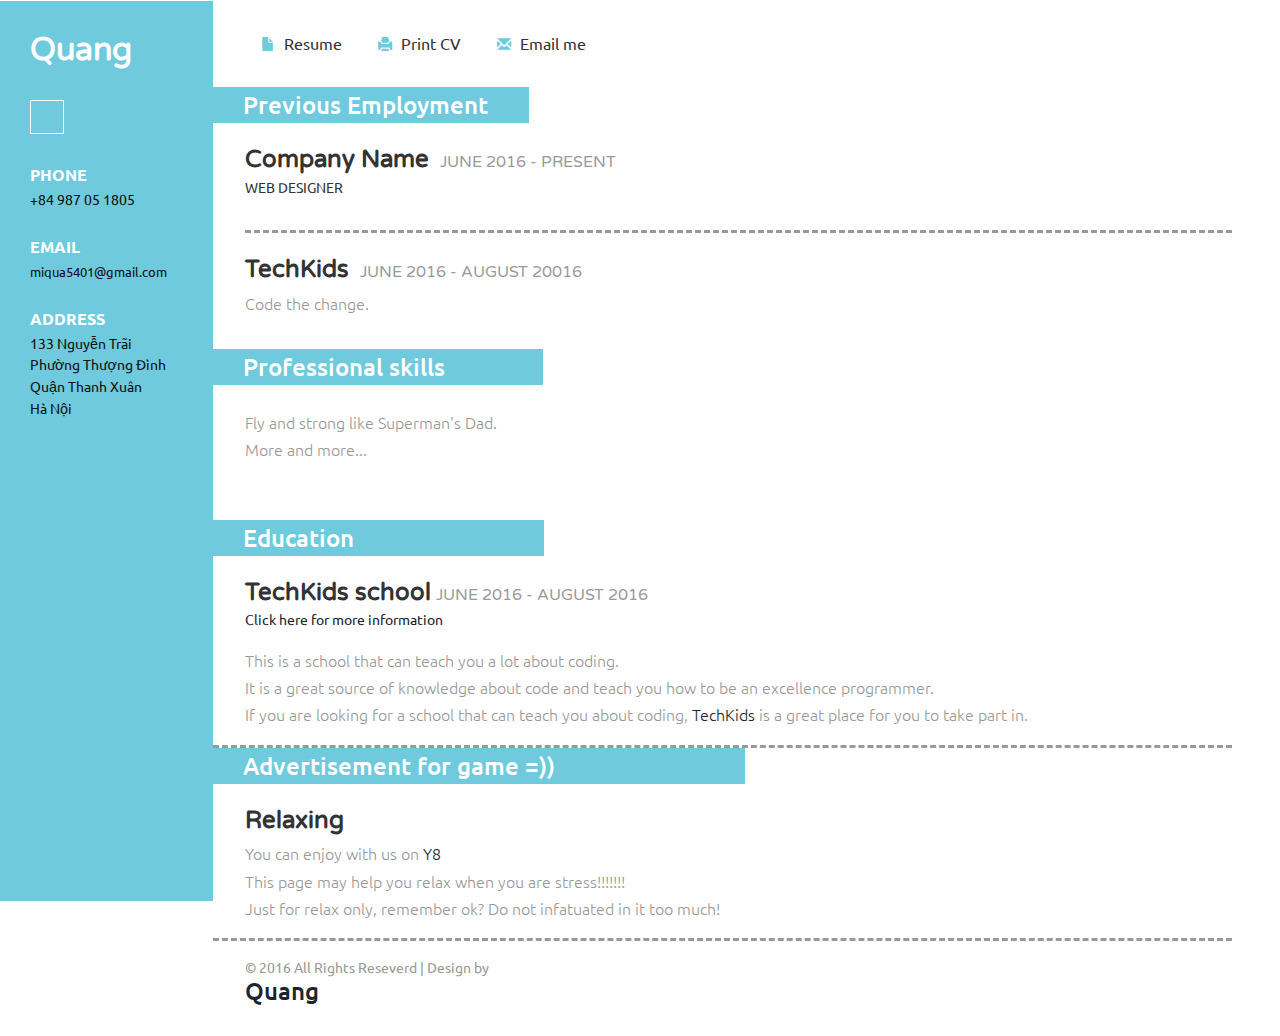
==== index.html @ fbff650d "hihi" ====
<!--A Design by W3layouts
Author: W3layout
Author URL: http://w3layouts.com
License: Creative Commons Attribution 3.0 Unported
License URL: http://creativecommons.org/licenses/by/3.0/
-->
<!DOCTYPE HTML>
<html>
<head>
<title>Quang C.V</title>
<link href="css/bootstrap.css" rel='stylesheet' type='text/css' />
<!-- jQuery (necessary JavaScript plugins) -->
<script src="js/jquery.min.js"></script>
<!-- Custom Theme files -->
 <link href="css/dashboard.css" rel="stylesheet">
<link href="css/style.css" rel='stylesheet' type='text/css' />

<!-- Custom Theme files -->
<!--//theme-style-->
<meta name="viewport" content="width=device-width, initial-scale=1">
<meta http-equiv="Content-Type" content="text/html; charset=utf-8" />
<meta name="keywords" content="Curriculum Vitae Responsive web template, Bootstrap Web Templates, Flat Web Templates, Andriod Compatible web template, 
Smartphone Compatible web template, free webdesigns for Nokia, Samsung, LG, SonyErricsson, Motorola web design" />
<script type="application/x-javascript"> addEventListener("load", function() { setTimeout(hideURLbar, 0); }, false); function hideURLbar(){ window.scrollTo(0,1); } </script>
<link href='http://fonts.googleapis.com/css?family=Ubuntu:300,400,500,700' rel='stylesheet' type='text/css'>
<link href='http://fonts.googleapis.com/css?family=Varela+Round' rel='stylesheet' type='text/css'>
<!-- start menu -->
  
</head>
<body>
<!-- header -->
<div class="col-sm-3 col-md-2 sidebar">
		 <div class="sidebar_top">
			 <h1>Quang</h1> 
			 <img src="http://67.media.tumblr.com/7088f5c2e8cba7164850a83a0538092d/tumblr_inline_nhhit5evqx1sywfoq.png" alt=""/>
		 </div>
		<div class="details">
			 <h3>PHONE</h3>
			 <p>+84 987 05 1805</p>  	 
			 <h3>EMAIL</h3>
			 <p><a href="miqua5401@gmail.com">miqua5401@gmail.com</a></p>
			 <address>
			 <h3>ADDRESS</h3>
			 <span>133 Nguyễn Trãi</span>
			 <span>Phường Thượng Đình</span>
			 <span>Quận Thanh Xuân</span>
             <span>Hà Nội</span>		 
			 </address>
			 
		</div>
		<div class="clearfix"></div>
</div>
<!---->
<link href="css/popuo-box.css" rel="stylesheet" type="text/css" media="all"/>
<script src="js/jquery.magnific-popup.js" type="text/javascript"></script>
	<!---//pop-up-box---->			
<div class="col-sm-9 col-sm-offset-3 col-md-10 col-md-offset-2 main">
	 <div class="content">
		 <div class="details_header">
			 <ul>
				 <li><a href="index.html"><span class="glyphicon glyphicon-file" aria-hidden="true"></span>Resume</a></li>
				 <li><a href="#"><span class="glyphicon glyphicon-print" aria-hidden="true"></span>Print CV</a></li>
				 <li><a href="contact.html"><span class="glyphicon glyphicon-envelope" aria-hidden="true"></span>Email me</a></li>
				 <div id="small-dialog" class="mfp-hide">
					 <img src="images/g4.jpg" alt=""/>
				 </div>
				 <script>
						$(document).ready(function() {
						$('.popup-with-zoom-anim').magnificPopup({
							type: 'inline',
							fixedContentPos: false,
							fixedBgPos: true,
							overflowY: 'auto',
							closeBtnInside: true,
							preloader: false,
							midClick: true,
							removalDelay: 300,
							mainClass: 'my-mfp-zoom-in'
						});
																						
						});
				</script>
			 </ul>
		 </div>
		 <div class="company">
			 <h3 class="clr1">Previous Employment</h3>
			 <div class="company_details">
				 <h4>Company Name <span>JUNE 2016 - PRESENT</span></h4>
				 <h6>WEB DESIGNER</h6>
				 <p class="cmpny1"></p>
			 </div>
			 <div class="company_details">
				 <h4>TechKids <span>JUNE 2016 - AUGUST 20016</span></h4>
				 <p>Code the change.</p>
			 </div>
		 </div>
		 <div class="skills">
			 <h3 class="clr2">Professional skills</h3>
			 <div class="skill_info">
			 <p>Fly and strong like Superman's Dad.</p>
			 <p>More and more...</p>
			 </div>
			 <div class="skill_list">
				 <div class="skill1">
				 </div>
				 <div class="clearfix"></div>
			 </div>
		 </div>
		 <div class="education">
			 <h3 class="clr3">Education</h3>
			 <div class="education_details  cmpny1">
				 <h4>TechKids school<span>JUNE 2016 - AUGUST 2016</span></h4>
				 <h6><a href= "http://techkids.vn/">Click here for more information</a></h6>
				 <p>This is a school that can teach you a lot about coding.</p>
				 <p> It is a great source of knowledge about code and teach you how to be an excellence programmer.</p>
				 <p> If you are looking for a school that can teach you about coding, <a href= "http://techkids.vn/">TechKids</a> is a great place for you to take part in.</p>
			 </div>
		 </div>
		 <div class="suggestion">
			 <h3 class="clr4">Advertisement for game =))</h3>
			 <div class="advertisement_details cmpny1">
			 	<h4>Relaxing</h4>
				<p>You can enjoy with us on <a href ="http://vi.y8.com/">Y8</a></p>
			 	<p>This page may help you relax when you are stress!!!!!!!</p>
			 	<p>Just for relax only, remember ok? Do not infatuated in it too much!</p>
			</div>
		 </div>
		 <div class="copywrite">
			 <p>© 2016  All Rights Reseverd | Design by <a href="https://www.facebook.com/bob.hoppy.927" target="_blank"><h3>Quang</h3></a> </p>
		 </div>
	 </div>
</div>
<!---->
</body>
</html>
---- css/dashboard.css ----
/*
 * Base structure
 */

/* Move down content because we have a fixed navbar that is 50px tall */
body {
  padding-top: 50px;
}


/*
 * Global add-ons
 */

.sub-header {
  padding-bottom: 10px;
  border-bottom: 1px solid #eee;
}

/*
 * Top navigation
 * Hide default border to remove 1px line.
 */
.navbar-fixed-top {
  border: 0;
}

/*
 * Sidebar
 */

/* Hide for mobile, show later */
.sidebar {
  display:block;
}
@media (min-width: 768px) {
  .sidebar {
    position: fixed;
    top: 51px;
    bottom: 0;
    left: 0;
    z-index: 1000;
    display: block;
    padding: 20px;
    overflow-x: hidden;
    overflow-y: auto; /* Scrollable contents if viewport is shorter than content. */
    background-color: #f5f5f5;
  }
}

/* Sidebar navigation */
.nav-sidebar {
  margin-right: -21px; /* 20px padding + 1px border */
  margin-bottom: 20px;
  margin-left: -20px;
}
.nav-sidebar > li > a {
  padding-right: 20px;
  padding-left: 20px;
}
.nav-sidebar > .active > a,
.nav-sidebar > .active > a:hover,
.nav-sidebar > .active > a:focus {
  color: #fff;
  background-color: #428bca;
}


/*
 * Main content
 */

.main {
  padding: 20px;
}
@media (min-width: 768px) {
  .main {
    padding-right: 40px;
    padding-left: 40px;
  }
}
.main .page-header {
  margin-top: 0;
}


/*
 * Placeholder dashboard ideas
 */

.placeholders {
  margin-bottom: 30px;
  text-align: center;
}
.placeholders h4 {
  margin-bottom: 0;
}
.placeholder {
  margin-bottom: 20px;
}
.placeholder img {
  display: inline-block;
  border-radius: 50%;
}
---- css/style.css ----
/*
Author: W3layout
Author URL: http://w3layouts.com
License: Creative Commons Attribution 3.0 Unported
License URL: http://creativecommons.org/licenses/by/3.0/
*/
h4, h5, h6,
h1, h2, h3 {margin: 0;}
ul, ol {margin: 0; padding:0;}
p {margin: 0;}
html, body{
	font-family: 'Ubuntu', sans-serif;
	font-size: 100%;
	background: #ffffff;
}
body a{
	transition:0.5s all;
	-webkit-transition:0.5s all;
	-moz-transition:0.5s all;
	-o-transition:0.5s all;
	-ms-transition:0.5s all;
}	
body {
  padding-top:0px;
}
a:focus {
  outline: thin dotted;
  outline: 0px auto -webkit-focus-ring-color;
  outline-offset: 0px;
  text-decoration:none;
}
/*-- header_top --*/
.sidebar{
  background:#6ecadc;
  top: 0px;
  padding:2em 30px;
}
.sidebar h1{
	font-size:2.5em;
	font-weight:700;
	margin-bottom:1em;
	COLOR:#fff;
	font-family: 'Varela Round', sans-serif;
	
}
.sidebar img{
	border:1px solid #fff;
	padding:1em;
	width:100%;
}
.details{
	margin-top:2em;
}
.details h3{
	font-weight:600;
	font-size:1em;
	color:#fff;
}  

.details p{
	color:#101010;
	font-size:0.9em;
	margin:5px 0 2em 0;
}
.details p a{
	color:#101010;
	font-size:0.9em;
}
address h3{
	margin-bottom:5px;
}
address span{
	display:block;
	color:#101010;
	font-size:0.9em;
	line-height:1.5em;
}
/*----*/
.main{  
  padding:2em 0;
}
.content{
	margin-right:3em;
}
.glyphicon {
  top:1px;
}
.glyphicon-file:before,.glyphicon-print:before,.glyphicon-envelope:before,.glyphicon-picture:before{
    margin-right: 9px;
  font-size: 14px;
  color: #6ecadc;
}
.details_header{
	padding: 0em 1em 0 2em;
}
.details_header ul li{
	display:inline-block;
}
.details_header ul li a{
	padding:0 1em;
	color:#333;
}
.details_header ul li a:hover{
	color:#6ecadc;
}
.company {
	margin:2em 0;
}
.company h3{
  color: #FFF;
  padding: 5px 41px 5px 30px;
  display: inline-block;
}
.skills h3{
  color: #FFF;
  padding: 5px 98px 5px 30px;
  display: inline-block;
}
.company_details,.education_details,.advertisement_details{
	padding:1.5em 0 0em 2em;
}
.company_details h4,.education_details h4,.advertisement_details h4{
	color:#333;
	font-weight:bold;
	font-size:1.5em;
	margin-bottom:6px;
	font-family: 'Varela Round', sans-serif;
}
.company_details h4 span,.education_details h4 span,.advertisement_details h4 span{
	font-size: 0.65em;
  margin-left: 5px;
  color: #999;
  font-weight:400;
}
.company_details h6,.education_details h6,.advertisement_details h6{
	font-weight:400;
	margin-bottom:1.3em;
	font-size:0.9em;
}
.company_details p,.skill_info p,.education_details p,.advertisement_details p{
	color:#999;
	font-weight:300;
	line-height:1.7em;
}
.cmpny1{
	border-bottom:3px dashed #999;
	padding-bottom:1em;
}
.skills{
	margin:2em 0;
}
.skill_info {
	padding:1.5em 0 0 2em;
}
.skill_list{
	padding:1.5em 0 0 2em;
}
.skill1,.skill2{
	 float:left;
	 width:30%;
}
.skill1 h4,.skill2 h4{
	color:#333;
	font-weight:600;
	margin-bottom:1em;
	display:inline-block;
}
.skill1 ul,.skill2 ul{
	padding-left:4em;
}
.skill1 ul li,.skill2 ul li{
	color:#333;
}
.education  h3{
  background: #999;
  color: #FFF;
  padding: 5px 190px 5px 30px;
  display: inline-block;
}
.suggestion h3{
  background: #999;
  color: #FFF;
  padding: 5px 190px 5px 30px;
  display: inline-block;
}
h3.clr1{
	background:#6ecadc;
}
h3.clr2{
	background:#6ecadc;
}
h3.clr3{
	background:#6ecadc;
}
h3.clr4{
  background:#6ecadc;
}
.copywrite{
	padding-left:2em;
	margin-top:1em;
}
.copywrite p{
	color:#999;
	font-size:0.9em;
}
.copywrite p a{
	color:#999;
}
.copywrite p a:hover{
	color:red;
  display:inline-block;
}
.contact-grid form{
	padding:2em 0 0 2em;
}
.contact-grid input[type="text"], .contact-grid textarea {
  width: 80%;
  padding: 0.7em;
  margin: 0.5em 0;
  background: none;
  outline: none;
  border: 1px solid #A09F9F;
  font-size: 1em;
  color: #A09F9F;
  -webkit-appearance: none;
}
.send input[type="submit"] {
  width: 14%;
  font-size: 1.1em;
  background:#e9a820;
  padding: 0.4em 0.8em;
  text-align: center;
  color: #fff;
  border: none;
  outline: none;
  -webkit-appearance: none;
}
.send input[type="submit"]:hover {
  background: #6ecadc;
}
.contact-grid textarea {
  resize: none;
}
.map{
	padding:2em 0 0 2em;
}
.map iframe {
  width: 100%;
  height: 350px;
  border: none;
}
/*--responsive--*/
@media (max-width: 1366px){
.sidebar h1 {
  font-size: 2em;
}
}
@media (max-width: 1024px){
.sidebar {
  padding: 2em 17px;
  width:20%;
}
.sidebar h1 {
  font-size: 1.6em;
}
.main {
  margin-left: 19.666667%;
  width: 80%;
}
}
@media (max-width: 768px){
.sidebar {
  width: 22%;
}
.main {
  margin-left: 21.666667%;
  width: 78%;
}
.sidebar h1 {
  font-size: 1.4em;
}
.sidebar img {
  padding: 0.5em;
  width: 89%;
}
.details_header {
  padding: 0em 1em 0 1em;
}
.details_header ul li a {
  padding: 0 1em;
  font-size: 0.9em;
}
.company h3,.skills h3,.education h3{
  font-size: 1.2em;
}
.company_details h4, .education_details h4 {
  font-size: 1.1em;
}
.company_details h6, .education_details h6 {
  font-size: 0.8em;
}
.company_details p, .skill_info p, .education_details p {
  font-size: 0.8em;
}
.cmpny1 {
  padding-bottom: 1.5em;
}
.skill1, .skill2 {
  float: left;
  width: 50%;
}
.skill1 ul li,.skill2 ul li{
	font-size:0.85em;
}
.skill1 h4, .skill2 h4 {
  font-size: 1em;
}
.skill_list {
  padding: 0.7em 0 0 2em;
}
.details p {
  font-size: 0.75em;
}
address span {
  font-size: 0.8em;
}
.contact-grid input[type="text"], .contact-grid textarea {
  width: 100%;
  font-size: 0.8em;
}
.send input[type="submit"] {
  width: 20%;
  font-size:0.85em;
}
}
@media (max-width: 736px){
.sidebar {
  width: 100%;
}
.main {
  margin-left: 0;
  width: 100%;
}
.sidebar_top{
	width:30%;
	float:left;
	margin-right:5%;
}
.details{
	width:30%;
	float:right;
}
}
@media (max-width: 640px){
.sidebar {
  width: 100%;
}
.main {
  margin-left: 0;
  width: 100%;
}
.sidebar_top{
	width:30%;
	float:left;
	margin-right:5%;
}
.details{
	width:30%;
	float:right;
}
.sidebar img{
	width:100%;
}
.details p {
  font-size: 0.9em;
  margin: 5px 0 1em 0;
}
.details h3 {
  font-size: 0.9em;
}
}
@media (max-width: 600px){
address {
  margin-bottom:0px;
}
.sidebar_top {
  width: 32%;
}
.sidebar img {
  width: 85%;
}
}
@media (max-width: 568px){
.details_header ul li a {
  padding: 0 0.5em;
  font-size: 0.9em;
}
}
@media (max-width: 480px){
.content {
  margin-right: 2em;
}
.glyphicon-save:before, .glyphicon-print:before, .glyphicon-envelope:before, .glyphicon-picture:before {
  margin-right: 6px;
  font-size: 12px;
}
.details_header ul li a {
  padding: 0 0.5em;
  font-size: 0.85em;
}
.details {
  width: 36%;
}
.sidebar h1 {
  font-size: 1.3em;
}
.sidebar_top {
  width: 38%;
}
address {
  margin-bottom: 0px;
}
.copywrite{
	padding-left:1em;
}
.map iframe {
  height: 246px;
}
}
@media (max-width: 414px){
.sidebar_top {
  width: 45%;
}
.sidebar img {
  width: 91%;
}
.details {
  width: 42%;
}
.details_header {
  padding: 0em 0em 0 1em;
}
.details_header ul li a {
  padding: 0 0.3em;
  font-size: 0.75em;
}
.skill1 ul, .skill2 ul {
  padding-left: 3em;
}
}
@media (max-width: 384px){
.sidebar h1 {
  font-size: 1.2em;
}
.details {
  width: 45%;
}
.details_header ul {
  text-align: center;
}
.details_header ul li a {
  padding: 0 1em;
  font-size: 0.75em;
}
.main {
  padding: 1em 0 2em 0;
}
.company_details, .education_details,.skill_info  {
  padding: 1em 0 0em 1em;
}
.company h3 {
  padding: 5px 41px 5px 16px;
}
.company_details h4, .education_details h4 {
  font-size: 0.9em;
}
.company_details h6, .education_details h6 {
  font-size: 0.6em;
}
.company {
  margin: 1em 0;
}
.skills {
  margin: 1em 0;
}
.company h3, .skills h3, .education h3 {
  font-size: 1em;
}
.skills h3 {
  padding: 5px 98px 5px 16px;
}
.skill1 ul, .skill2 ul {
  padding-left: 2em;
}
.skill1 ul li, .skill2 ul li {
  font-size: 0.75em;
}
.skill_list {
  padding: 0.5em 0 0 1.5em;
}
.education h3 {
  padding: 5px 190px 5px 16px;
}
.copywrite p{
	font-size:0.7em;
}
}
@media (max-width: 375px){
.sidebar h1 {
  font-size: 1em;
}
.sidebar img {
  width: 70%;
}
.details h3 {
  font-size: 0.8em;
}
.details p {
  font-size: 0.75em;
  margin: 5px 0 0.5em 0;
}
address span {
  font-size: 0.7em;
}
.sidebar {
  padding: 1.5em 17px 1em 17px;
}
.details_header {
  padding: 0em 0em 0 1em;
  text-align: center;
}
.details_header ul li a {
  line-height: 2em;
}
}
@media (max-width: 320px){
.sidebar_top {
  width: 50%;
}
.sidebar img {
  width: 80%;
}
.details h3 {
  font-size: 0.7em;
}
.content {
  margin-right: 1em;
}
.details_header ul li a {
  padding: 0 0.5em;
  font-size: 0.75em;
}
.skill1 h4, .skill2 h4 {
  font-size: 0.85em;
}
.skill1 ul, .skill2 ul {
  padding-left: 1.5em;
}
}
---- css/popuo-box.css ----
/* Styles for dialog window */
#small-dialog,#small-dialog1{
	padding:20px;
	text-align: left;
	max-width: 650px;
	margin: 40px auto;
	position: relative;
	text-align:center;
}
#small-dialog-it,#small-dialog-in,#small-dialog-fr,#small-dialog-sh,#small-dialog-sf,#small-dialog-su,#small-dialog-me,#small-dialog-ch,#small-dialog-pi,#small-dialog-am {
	background: white;
	padding:20px;
	text-align: left;
	max-width: 450px;
	margin: 40px auto;
	position: relative;
	text-align:center;
}
a.play-icon.popup-with-zoom-anim img:hover {
	opacity: 0.5;
	transition:0.5s all;
	-webkit-transition:0.5s all;
	-o-transition:0.5s all;
	-moz-transition:0.5s all;
	-ms-transition:0.5s all;
}
.portfolio-items{
	text-align:center;
	margin:0 auto;
}
.portfolio-items img{
	width:100%;
}
.portfolio-items h4{
	margin:1em 0;
	font-size:25px;
	color:#a63d56;
}
.portfolio-items p{
	text-align:justify;
}
/**

/**
 * Fade-zoom animation for first dialog
 */

/* start state */
.my-mfp-zoom-in #small-dialog {
opacity: 0;
-webkit-transition: all 0.2s ease-in-out;
-moz-transition: all 0.2s ease-in-out;
-o-transition: all 0.2s ease-in-out;
transition: all 0.2s ease-in-out;
-webkit-transform: scale(0.8);
-moz-transform: scale(0.8);
-ms-transform: scale(0.8);
-o-transform: scale(0.8);
transform: scale(0.8);
}
/* animate in */
.my-mfp-zoom-in.mfp-ready #small-dialog {
opacity: 1;
-webkit-transform: scale(1);
-moz-transform: scale(1);
-ms-transform: scale(1);
-o-transform: scale(1);
transform: scale(1);
}
/* animate out */
.my-mfp-zoom-in.mfp-removing #small-dialog {
-webkit-transform: scale(0.8);
-moz-transform: scale(0.8);
-ms-transform: scale(0.8);
-o-transform: scale(0.8);
transform: scale(0.8);
opacity: 0;
}
/* Dark overlay, start state */
.my-mfp-zoom-in.mfp-bg {

-webkit-transition: opacity 0.3s ease-out;
-moz-transition: opacity 0.3s ease-out;
-o-transition: opacity 0.3s ease-out;
transition: opacity 0.3s ease-out;
}
/* animate out */
.my-mfp-zoom-in.mfp-removing.mfp-bg {
opacity: 0;
}
/**
/* Magnific Popup CSS */
.mfp-bg {
  top: 0;
  left: 0;
  width: 100%;
  height: 100%;
  z-index: 1042;
  overflow: hidden;
  position: fixed;
  background:#fff;
 }

.mfp-wrap {
  top: 0;
  left: 0;
  width: 100%;
  height: 100%;
  z-index: 1043;
  position: fixed;
  outline: none !important;
  -webkit-backface-visibility: hidden; }

.mfp-container {
  text-align: center;
  position: absolute;
  width: 100%;
  height: 100%;
  left: 0;
  top: 0;
  padding: 0 8px;
  -webkit-box-sizing: border-box;
  -moz-box-sizing: border-box;
  box-sizing: border-box; }

.mfp-container:before {
  content: '';
  display: inline-block;
  height: 100%;
  vertical-align: middle; }

.mfp-align-top .mfp-container:before {
  display: none; }

.mfp-content {
  position: relative;
  display: inline-block;
  vertical-align: middle;
  margin: 0 auto;
  text-align: left;
  z-index: 1045; }

.mfp-inline-holder .mfp-content,
.mfp-ajax-holder .mfp-content {
  width: 100%;
  cursor: auto; }

.mfp-ajax-cur {
  cursor: progress; }

.mfp-zoom-out-cur,
.mfp-zoom-out-cur .mfp-image-holder .mfp-close {
  cursor: -moz-zoom-out;
  cursor: -webkit-zoom-out;
  cursor: zoom-out; }
.mfp-zoom {
  cursor: pointer;
  cursor: -webkit-zoom-in;
  cursor: -moz-zoom-in;
  cursor: zoom-in; }

.mfp-auto-cursor .mfp-content {
  cursor: auto; }

.mfp-close,
.mfp-arrow,
.mfp-preloader,
.mfp-counter {
  -webkit-user-select: none;
  -moz-user-select: none;
  user-select: none; }

.mfp-loading.mfp-figure {
  display: none; }

.mfp-hide {
  display: none !important; }
.mfp-content iframe{
	width:100%;
	min-height:500px;
}
.mfp-preloader {
  color: #cccccc;
  position: absolute;
  top: 50%;
  width: auto;
  text-align: center;
  margin-top: -0.8em;
  left: 8px;
  right: 8px;
  z-index: 1044; }

.mfp-preloader a {
  color: #cccccc; }

.mfp-preloader a:hover {
  color: white; }

.mfp-s-ready .mfp-preloader {
  display: none; }

.mfp-s-error .mfp-content {
  display: none; }

button.mfp-close,
button.mfp-arrow {
  overflow: visible;
  cursor: pointer;
  border: 0;
   background:#FFF;
  -webkit-appearance: none;
  display: block;
  padding: 0;
  z-index: 1046; }
button::-moz-focus-inner {
  padding: 0;
  border: 0; }

.mfp-close {
  width: 44px;
  height: 44px;
  line-height: 44px;
  position: absolute;
 right: 0px;
	top: -43px;
  text-decoration: none;
  text-align: center;
  padding: 0 0 18px 10px;
  color: white;
  font-style: normal;
  font-size: 28px;
  outline:none;
  font-family: 'Open Sans', sans-serif;		
 }
  .mfp-close:hover, .mfp-close:focus {
    opacity: 1; }

.mfp-close-btn-in .mfp-close {
  color: #333333; }

.mfp-image-holder .mfp-close,
.mfp-iframe-holder .mfp-close {
  color: white;
  right: -6px;
  text-align: right;
  padding-right: 6px;
  width: 100%; 
}
/*----*/
.login{
	border-bottom:2px solid #1c1c1c;
}
.login input[type="text"] {
	outline: none;
	padding:6px ;
	background: none;
	width: 93%;
	border: none;
	font-size:1.8em;
	color:#1c1c1c;	
}
.login input[type="submit"] {	
	width: 35px;
	height: 35px;
	background: url(../images/img-sprite.png) -622px -22px no-repeat ;
	padding: 0px 1px;
	border: none;
	cursor: pointer;
	outline: none;
	vertical-align: middle;
}
.search-top p{
	color:#818181;
	font-size:1.2em;
	line-height:1.5em;
	width:33%;
	text-align:center;
	padding: 1em 0;
}
@media all and (max-width:480px){
.login input[type="text"] {
	width: 88%;
	font-size: 1.4em;
}
.search-top p {
	width: 60%;
}
}
@media all and (max-width:320px){
.login input[type="text"] {
	width: 80%;
	font-size: 1.2em;
}
#small-dialog{
	padding:15px;
}
.search-top p {
	width: 70%;
	font-size:1em;
}
}
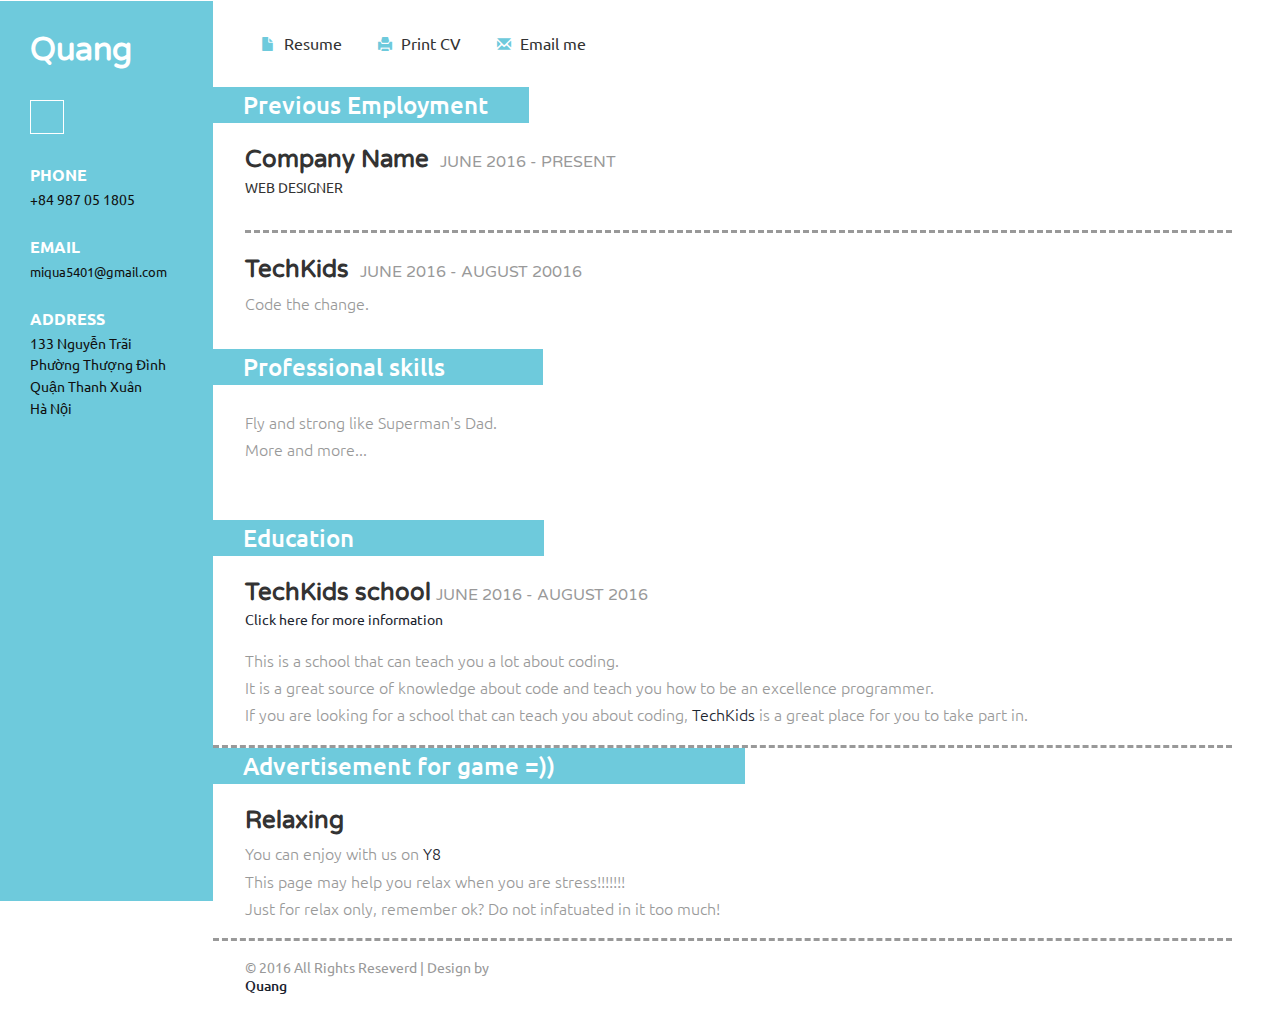
==== commit 111ce2a6: "hihihaha" ====
--- a/index.html
+++ b/index.html
@@ -126,7 +126,7 @@
 			</div>
 		 </div>
 		 <div class="copywrite">
-			 <p>© 2016  All Rights Reseverd | Design by <a href="https://www.facebook.com/bob.hoppy.927" target="_blank"><h3>Quang</h3></a> </p>
+			 <p>© 2016  All Rights Reseverd | Design by <a href="https://www.facebook.com/bob.hoppy.927" target="_blank"><h5>Quang</h5></a> </p>
 		 </div>
 	 </div>
 </div>
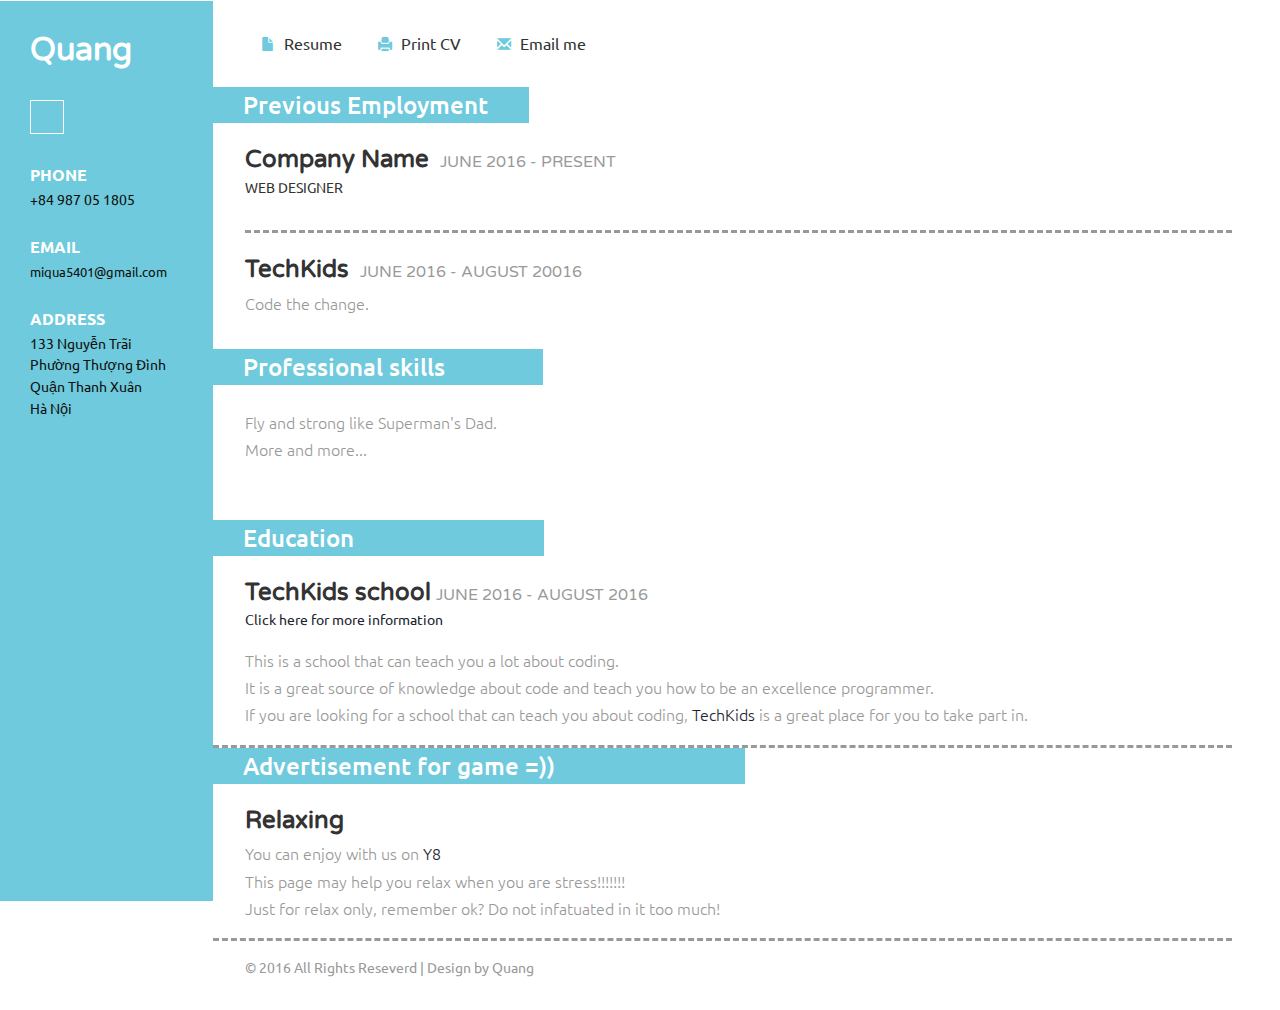
==== commit 3c41e3ff: "hahahihi" ====
--- a/index.html
+++ b/index.html
@@ -126,7 +126,7 @@
 			</div>
 		 </div>
 		 <div class="copywrite">
-			 <p>© 2016  All Rights Reseverd | Design by <a href="https://www.facebook.com/bob.hoppy.927" target="_blank"><h5>Quang</h5></a> </p>
+			 <p>© 2016  All Rights Reseverd | Design by <a href="https://www.facebook.com/bob.hoppy.927" target="_blank">Quang</a> </p>
 		 </div>
 	 </div>
 </div>
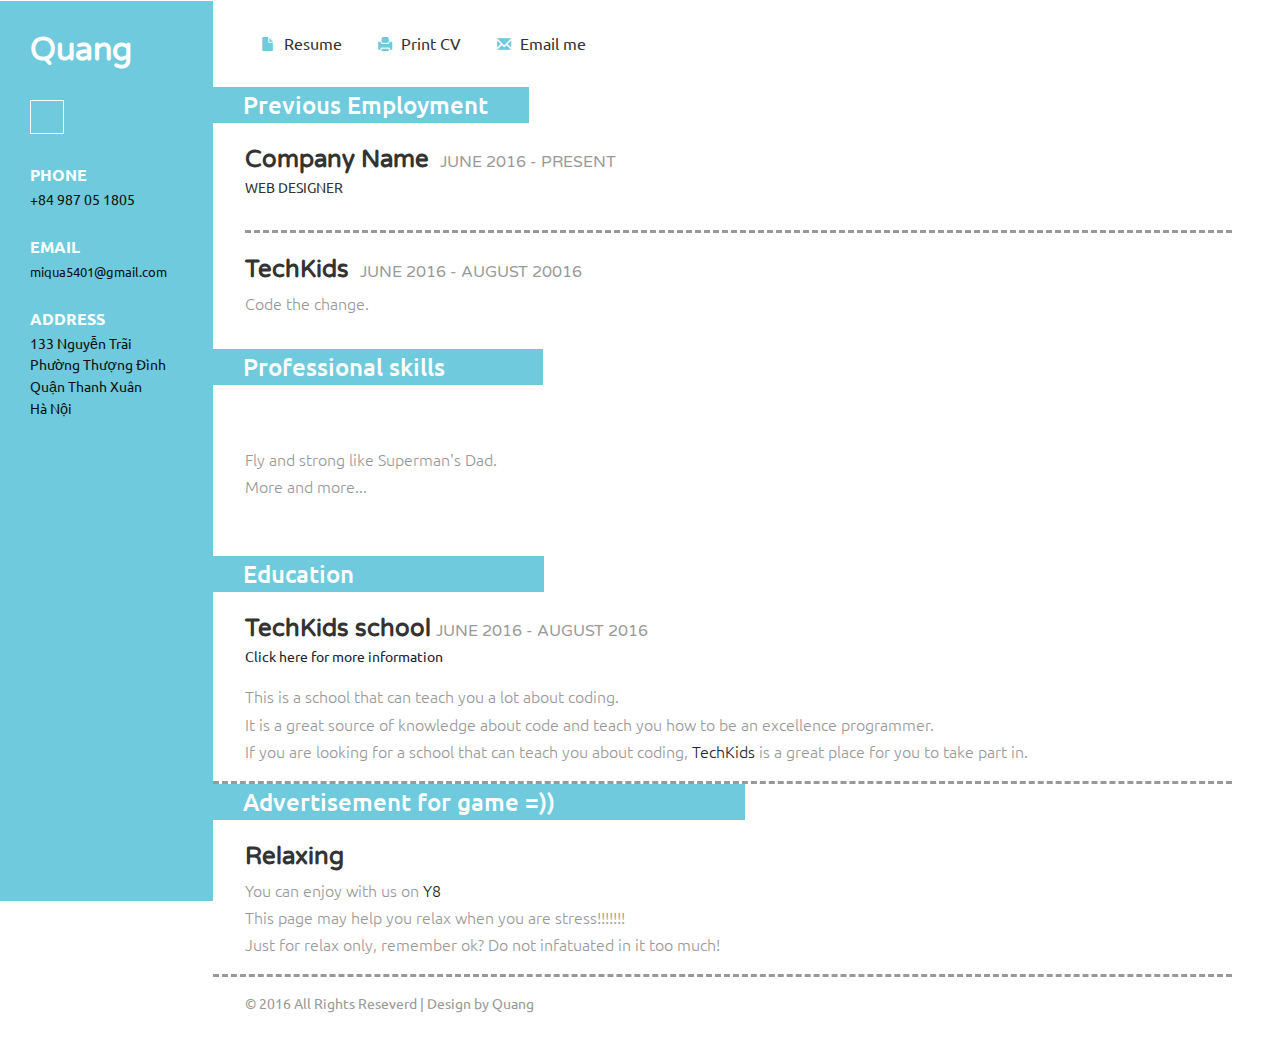
==== commit 36ed8bf8: "hihihoho" ====
--- a/index.html
+++ b/index.html
@@ -97,8 +97,9 @@
 		 <div class="skills">
 			 <h3 class="clr2">Professional skills</h3>
 			 <div class="skill_info">
-			 <p>Fly and strong like Superman's Dad.</p>
-			 <p>More and more...</p>
+			 	<h3>My own skills</h3>
+				 <p>Fly and strong like Superman's Dad.</p>
+			 	<p>More and more...</p>
 			 </div>
 			 <div class="skill_list">
 				 <div class="skill1">
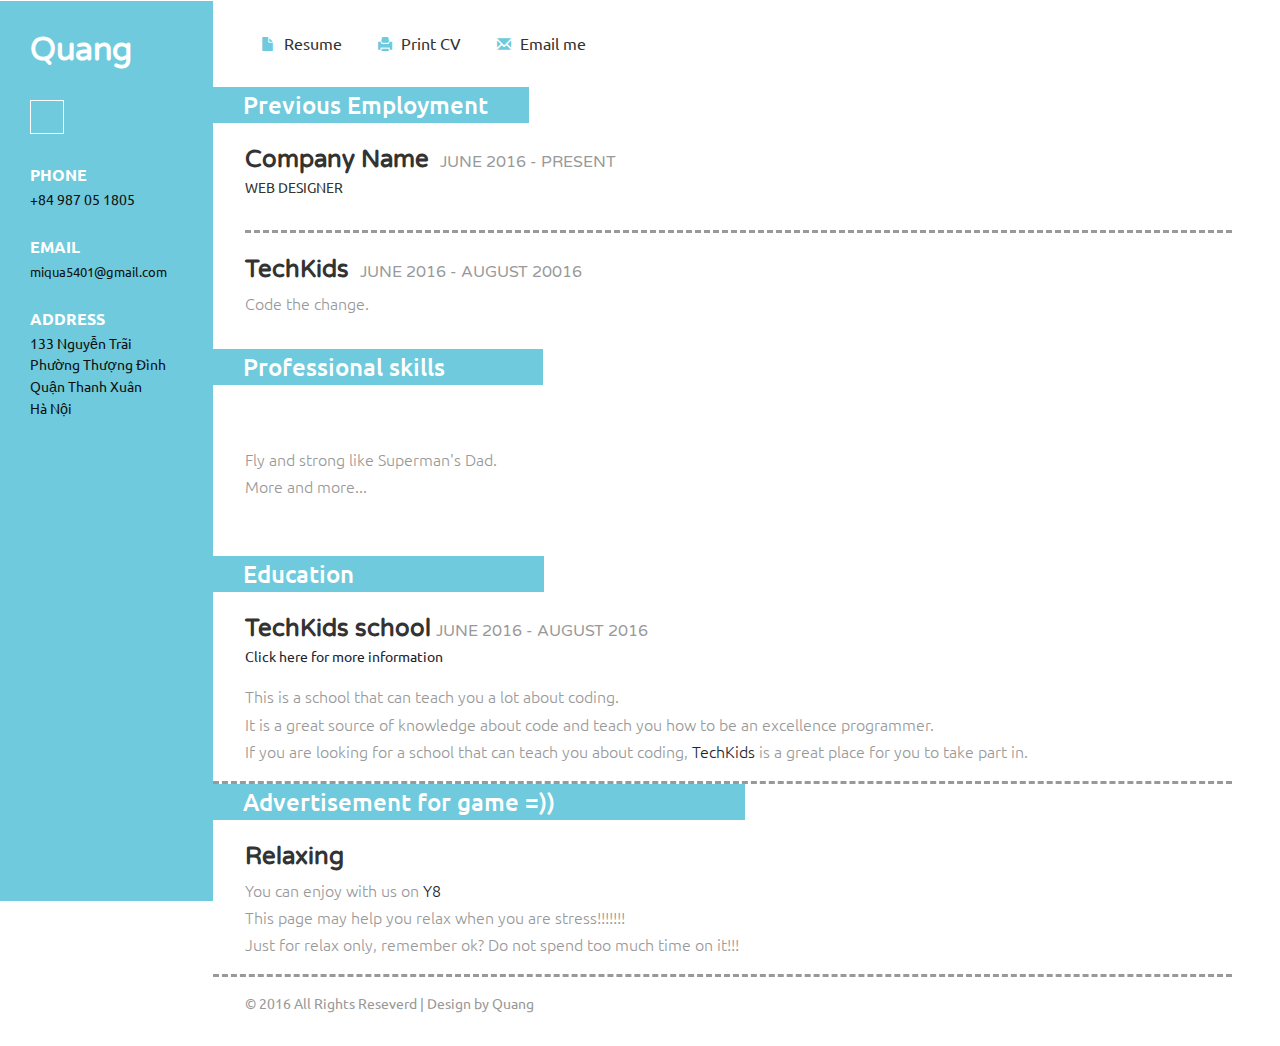
==== commit e72f88db: "kaka" ====
--- a/index.html
+++ b/index.html
@@ -97,8 +97,8 @@
 		 <div class="skills">
 			 <h3 class="clr2">Professional skills</h3>
 			 <div class="skill_info">
-			 	<h3>My own skills</h3>
-				 <p>Fly and strong like Superman's Dad.</p>
+			 	<h3 class="suggestion">My own skills</h3>
+				<p>Fly and strong like Superman's Dad.</p>
 			 	<p>More and more...</p>
 			 </div>
 			 <div class="skill_list">
@@ -123,7 +123,7 @@
 			 	<h4>Relaxing</h4>
 				<p>You can enjoy with us on <a href ="http://vi.y8.com/">Y8</a></p>
 			 	<p>This page may help you relax when you are stress!!!!!!!</p>
-			 	<p>Just for relax only, remember ok? Do not infatuated in it too much!</p>
+			 	<p>Just for relax only, remember ok? Do not spend too much time on it!!!</p>
 			</div>
 		 </div>
 		 <div class="copywrite">
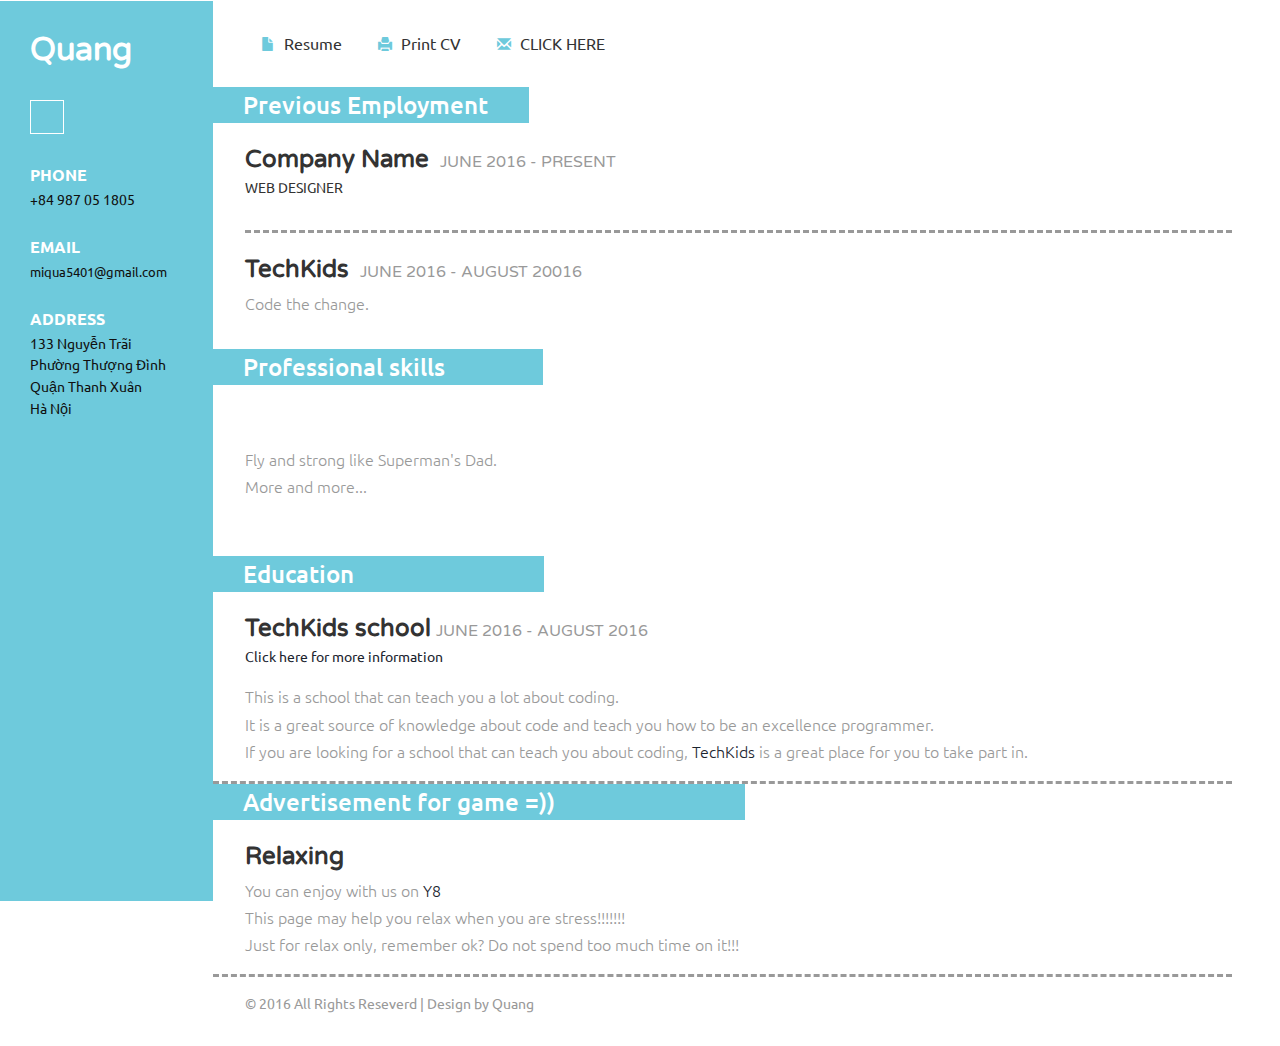
==== commit 52cb5ef4: "hehe" ====
--- a/index.html
+++ b/index.html
@@ -60,7 +60,7 @@
 			 <ul>
 				 <li><a href="index.html"><span class="glyphicon glyphicon-file" aria-hidden="true"></span>Resume</a></li>
 				 <li><a href="#"><span class="glyphicon glyphicon-print" aria-hidden="true"></span>Print CV</a></li>
-				 <li><a href="contact.html"><span class="glyphicon glyphicon-envelope" aria-hidden="true"></span>Email me</a></li>
+				 <li><a href="hello.html"><span class="glyphicon glyphicon-envelope" aria-hidden="true"></span>CLICK HERE</a></li>
 				 <div id="small-dialog" class="mfp-hide">
 					 <img src="images/g4.jpg" alt=""/>
 				 </div>
